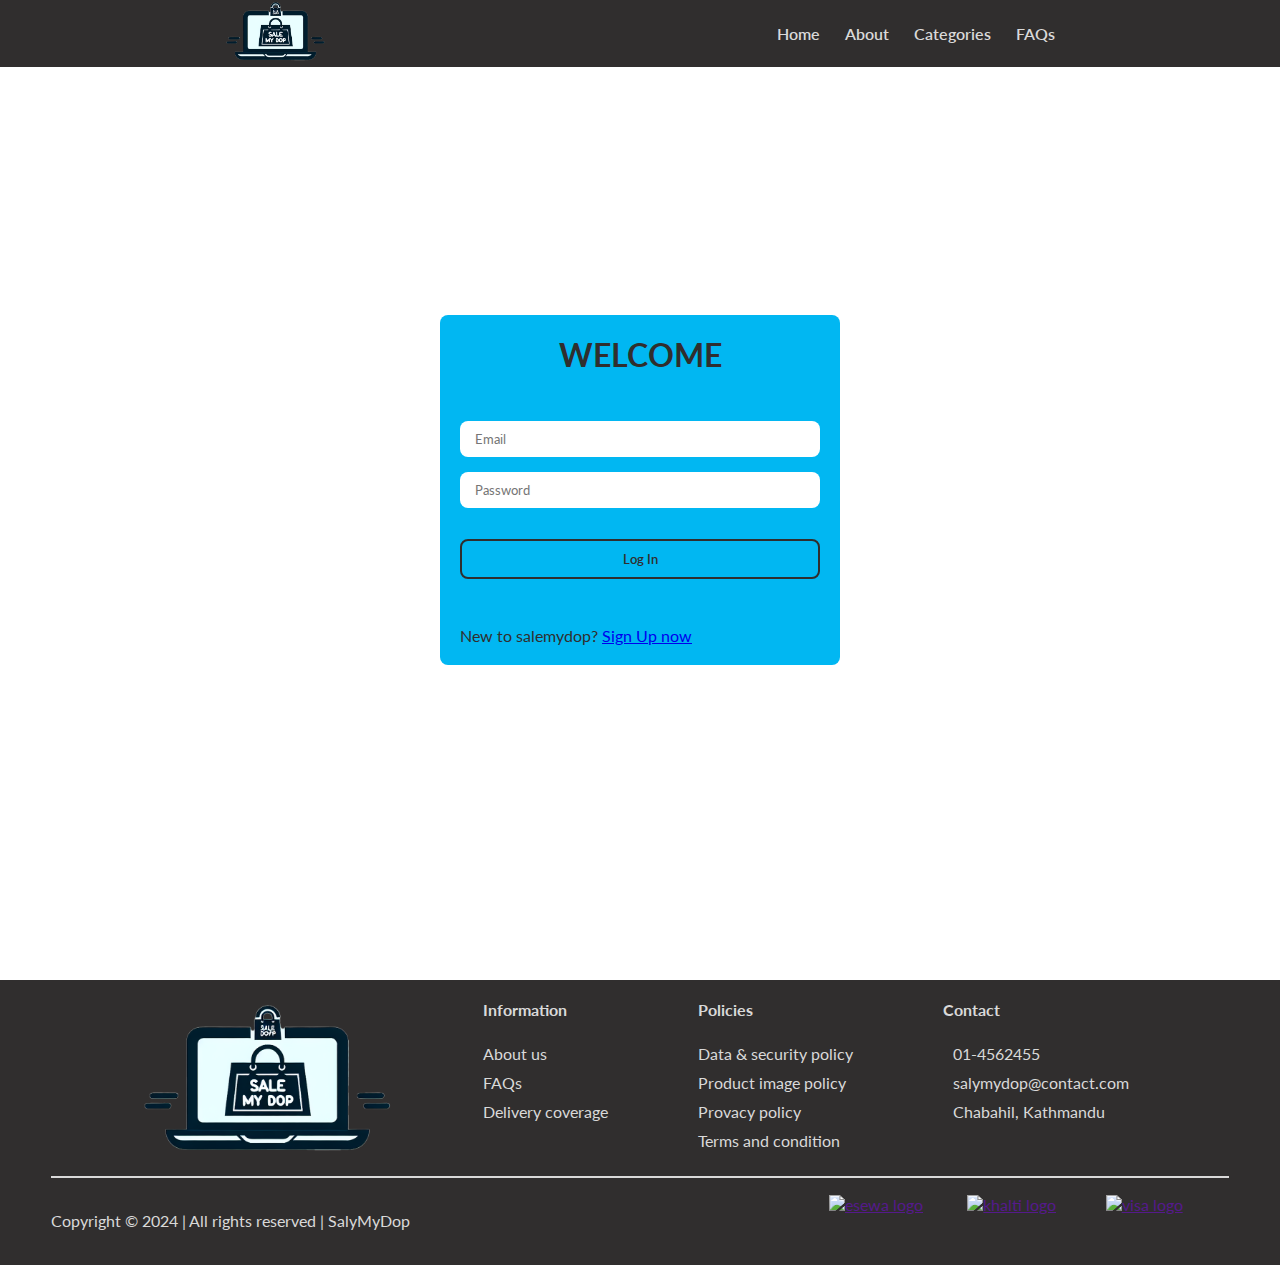
==== login/login.html @ f99e58d4 "first commit" ====
<!DOCTYPE html>
<html lang="en">

<head>
    <meta charset="UTF-8">
    <meta name="viewport" content="width=device-width, initial-scale=1.0">
    <link rel="stylesheet" href="/style.css">
    <link rel="stylesheet" href="https://cdnjs.cloudflare.com/ajax/libs/font-awesome/6.5.2/css/all.min.css"
        integrity="sha512-SnH5WK+bZxgPHs44uWIX+LLJAJ9/2PkPKZ5QiAj6Ta86w+fsb2TkcmfRyVX3pBnMFcV7oQPJkl9QevSCWr3W6A=="
        crossorigin="anonymous" referrerpolicy="no-referrer" />
    <link rel="stylesheet" href="/login/login.css">
    <title>SaleMyDop | log In</title>
</head>

<body>

    <header class="dark">
        <div class="logo"><img src="/images/logo.png" alt="logo"></div>
        <nav>
            <ul>
                <li><a href="/index.html">Home</a></li>
                <li><a href="/about.html">About</a></li>
                <li><a href="">Categories</a></li>
                <li><a href="/faq.html">FAQs</a></li>
            </ul>
        </nav>
    </header>

    <!-- [------------form section -----------------] -->

    <div class="formWrapper">
        <form action="" method="">
            <h1>Welcome</h1>

            <input type="email" id="email" name="email" placeholder="Email" required>
            <input type="password" name="pwd" id="pwd" placeholder="Password" required>
            <button>Log In</button>

            <p>New to salemydop? <a href="signup.html">Sign Up now</a></p>
        </form>
    </div>

    <!-- [------------footer section -----------------] -->

    <footer>
        <div class="footer_content">
            <div class="footer-info">
                <div class="logo">
                    <img src="/images/logo.png" alt="">
                </div>
                <div class="info">
                    <h4>Information</h4>
                    <li><a href="">About us</a></li>
                    <li><a href="">FAQs</a></li>
                    <li><a href="">Delivery coverage</a></li>
                </div>
                <div class="info">
                    <h4>Policies</h4>
                    <li><a href="">Data & security policy</a></li>
                    <li><a href="">Product image policy</a></li>
                    <li><a href="">Provacy policy</a></li>
                    <li><a href="">Terms and condition</a></li>
                </div>
                <div class="info contact">
                    <h4>Contact</h4>
                    <li><a href=""><i class="fa-solid fa-phone"></i><span>01-4562455</span></a></li>
                    <li><a href=""><i class="fa-solid fa-envelope"></i><span>salymydop@contact.com</span></a></li>
                    <li><a href=""><i class="fa-solid fa-location-dot"></i><span>Chabahil, Kathmandu</span></a></li>
                </div>
            </div>
            <div class="copyright">
                <p>Copyright &copy; 2024 | All rights reserved | SalyMyDop</p>
                <div class="imgs">
                    <a href=""><img src="images/" alt="esewa logo" /></a>
                    <a href=""> <img src="images/" alt="khalti logo" /></a>
                    <a href=""><img src="images/" alt="visa logo" /></a>
                </div>
            </div>
        </div>
    </footer>
<script src="/login/emailValidate.js"></script>

</body>

</html>
---- style.css ----
@import url("https://fonts.googleapis.com/css2?family=Lato:ital,wght@0,100;0,300;0,400;0,700;0,900;1,100;1,300;1,400;1,700;1,900&display=swap");

* {
  margin: 0;
  padding: 0;
  box-sizing: border-box;
  font-family: "Lato", sans-serif;
  list-style: none;
}


:root {
  --primary: #302e2e;
  --secondary: #01B7F2;
  --accent: #D9D9D9;
}


/************************************************
***************** header/ nav bar *****************
**************************************************/

.bgChange {
  background-color: var(--primary);
}

header {
  width: 100%;
  display: flex;
  justify-content: space-around;
  align-items: center;
  position: fixed;
  z-index: 6;
}

.logo img {
  height: 4rem;
}

nav ul {
  display: flex;
  align-items: center;
  gap: 25px;
}

nav li {
  position: relative;
  padding: 10px 0;
}

nav li:hover ul {
  display: flex;
}

nav li ul {
  position: absolute;
  top: 2.5rem;
  background-color: var(--primary);
  display: flex;
  align-items: start;
  justify-content: center;
  flex-direction: column;
  padding: 20px;
  width: 13rem;
  left: 0;
  border-radius: 8px;
  display: none;
}

nav li ul li {
  padding: 0;
}

nav ul li a {
  color: var(--accent);
  text-decoration: none;
  font-weight: 600;
}

nav ul li a:hover {
  color: var(--secondary);
}

nav ul li button {
  padding: 10px 20px;
  border-radius: 8px;
  background-color: transparent;
  border: 2px solid var(--secondary);
  color: var(--secondary);
  font-weight: 600;
  transition: all 0.3s ease;
}

nav ul li button:hover {
  background-color: var(--secondary);
  color: var(--accent);
}

.search_bar input {
  border: none;
  outline: none;
  padding: 5px 15px;
  background-color: transparent;
  border-bottom: 2px solid var(--secondary);
  color: #01B7F2;
}

.search_bar input:focus {
  background-color: transparent;
}

.search_bar i {
  padding: 8px;
  border-radius: 8px;
  background-color: transparent;
  border: 2px solid var(--secondary);
  color: var(--secondary);
  font-weight: 600;
  transition: all 0.3s ease;
}

.search_bar i:hover {
  background-color: var(--secondary);
  color: var(--accent);
}

input[type="search"]::-webkit-search-cancel-button {
  display: none;
}

/************************************************
***************** features styling *****************
**************************************************/

.features {
  display: flex;
  justify-content: center;
  gap: 4rem;
  align-items: center;
  width: 100%;
  height: 15rem;
  margin-top: 2rem;
}

.feature_list {
  display: flex;
  flex-direction: column;
  align-items: center;
  padding: 30px;
  border-radius: 8px;
}

.features img {
  height: 10rem;
  width: 10rem;
  margin-bottom: 2rem;
}

/************************************************
***************** hero section *****************
**************************************************/

section {
  min-height: 100vh;
  width: 100%;
  display: flex;
  align-items: center;
  justify-content: center;
  flex-direction: column;
}



.hero_section {
  background: url(/images/heropage.jpeg);
  display: flex;
  align-items: start;
  background-attachment: fixed;
}

.hero_section article {
  margin-top: 8rem;
  margin-left: 4rem;
  display: flex;
  align-items: start;
  flex-direction: column;
  gap: 4rem;
  color: var(--accent);
}

.hero_section article h2 {
  font-size: 60px;
  font-weight: 800;
}

.hero_section article p {
  font-size: 25px;
  font-weight: 600;
}

.hero_section article button {
  padding: 15px 20px;
  border-radius: 8px;
  background-color: transparent;
  border: 2px solid var(--secondary);
  color: var(--secondary);
  font-weight: 600;
  transition: all 0.3s ease;
}

.hero_section article button:hover {
  background-color: var(--secondary);
  color: var(--accent);
}

/************************************************
***************** swiper styling *****************
**************************************************/



.swiper {
  width: 90%;
  height: 20rem;
  position: relative;
}

.swiper-slide {
  text-align: center;
  font-size: 18px;
  display: flex;
  height: 90%;
  flex-direction: column;
  justify-content: center;
  align-items: center;
  padding: 20px;
  box-shadow: 1px 1px 2px var(--primary);
}

.swiper-slide:hover {
  box-shadow: 1px 1px 5px var(--primary);
}

.swiper-slide img {
  width: 100%;
  height: 80%;
  object-fit: cover;
}

.swiper-slide .description {
  width: 80%;
  height: 20%;
  display: flex;
  flex-direction: column;
  gap: 10px;
}

.swiper-slide .description h4 {
  margin-top: 5px;
  color: var(--primary);
  font-weight: 600;
}

.swiper-slide .description .price {
  display: flex;
  width: 100%;
  justify-content: space-between;
}

del {
  color: #484848;
}

.swiper-button-prev,
.swiper-button-next {
  color: var(--secondary);
  background-color: var(--primary);
  padding: 35px;
  border-radius: 8px;
  position: absolute;
  top: 40%;
  bottom: 50%;
}

.swiper-button-prev {
  left: 0;

}

.swiper-button-next {
  right: 0;
}

section .categ_name {
  display: flex;
  justify-content: space-between;
  align-items: center;
  width: 90%;
  margin-bottom: 2rem;
  position: relative;
}

section .categ_name::after {
  content: "";
  position: absolute;
  height: 2px;
  background-color: var(--primary);
  bottom: -1rem;
  left: 0;
  width: 100%;
}


section .categ_name a {
  color: var(--secondary);
  font-size: 20px;
  text-decoration: underline;
}

section .categ_name h3 {
  font-size: 30px;
  color: var(--primary);
}

/************************************************
***************** banner styling *****************
**************************************************/


.banner1 {
  width: 100%;
  height: 250px;
  background: url(/images/banner2.jpeg);
  position: relative;
  display: flex;
  align-items: center;
  justify-content: center;
  background-attachment: fixed;
}

.banner1::after {
  content: "";
  position: absolute;
  height: 100%;
  width: 100%;
  background-color: rgba(0, 0, 0, 0.518);
  top: 0;
}

.banner1 h1 {
  color: white;
  font-size: 64px;
  letter-spacing: 1px;
  text-transform: uppercase;
  z-index: 2;
}

.banner2 {
  width: 100%;
  height: 250px;
}

.banner2 img {
  width: 100%;
}



/************************************************
***************** Footer styling *****************
**************************************************/


footer {
  background-color: var(--primary);
  margin-top: 5rem;
  display: flex;
  align-items: center;
  justify-content: center;
  flex-direction: column;
  width: 100%;
  height: auto;
  padding: 20px;
}

footer .footer_content {
  width: 95%;
}

footer .footer_content .footer-info {
  display: flex;
  align-items: center;
  justify-content: space-evenly;
  align-items: start;
  position: relative;
  width: 100%;
}

footer .footer_content .footer-info .logo img {
  height: 10rem;
}

footer .footer_content .footer-info .info h4 {
  margin-bottom: 20px;
  color: var(--accent);
}

footer .footer_content .footer-info .info li {
  padding: 5px 0;


}

footer .footer_content .footer-info .info li a {
  color: var(--accent);
  text-decoration: none;
}

footer .footer_content .footer-info .info li a:hover {
  color: var(--secondary);
}

footer .footer_content .footer-info .info li a span {
  margin: 0 10px;
}

footer .footer_content .footer-info .info::after {
  position: absolute;
  content: "";
  height: 2px;
  width: 100%;
  background-color: var(--accent);
  bottom: -15px;
  left: 0;
}

footer .footer_content .copyright {
  margin-top: 2rem;
  color: var(--accent);
  width: 100%;
  display: flex;
  align-items: center;
  justify-content: space-between;
}

footer .footer_content .copyright .imgs {
  width: 400px;
  height: 50px;
  display: flex;
  align-items: center;
  gap: 15px;
}

footer .footer_content .copyright .imgs a {
  width: 100%;
  height: 100%;
}

footer .footer_content .copyright .imgs a img {
  width: 100%;
  height: 100%;
}
---- login/login.css ----
:root {
    --primary: #302e2e;
    --secondary: #01B7F2;
    --accent: #D9D9D9;
}

.dark {
    background-color: var(--primary);
}

.formWrapper {
    height: 100vh;
    width: 100%;
    display: flex;
    justify-content: center;
    align-items: center;
}

form {
    display: flex;
    flex-direction: column;
    gap: 15px;
    background-color: var(--secondary);
    width: 25rem;
    padding: 20px;
    border-radius: 8px;
    margin-top: 5rem;
}

form h1 {
    text-align: center;
    margin-bottom: 2rem;
    color: var(--primary);
    text-transform: uppercase;
}

form input {
    border: none;
    outline: none;
    border-radius: 8px;
    padding: 10px 15px;
    width: 100%;
    color: var(--primary);
}

form .name {
    width: 100%;
    display: flex;
    justify-content: space-between;
}

.name input {
    width: 49%;
}

form button {
    margin-top: 1rem;
    text-decoration: none;
    background-color: transparent;
    border: 2px solid var(--primary);
    color: var(--primary);
    padding: 10px;
    border-radius: 8px;
    transition: all 0.3s ease;
    font-weight: 600;
}

form button:hover {
    background-color: var(--primary);
    color: var(--accent);
}

form p {
    color: var(--primary);
    margin-top: 2rem;
}

form span.error {
    color: rgb(141, 1, 1);
    font-size: 14px;
}
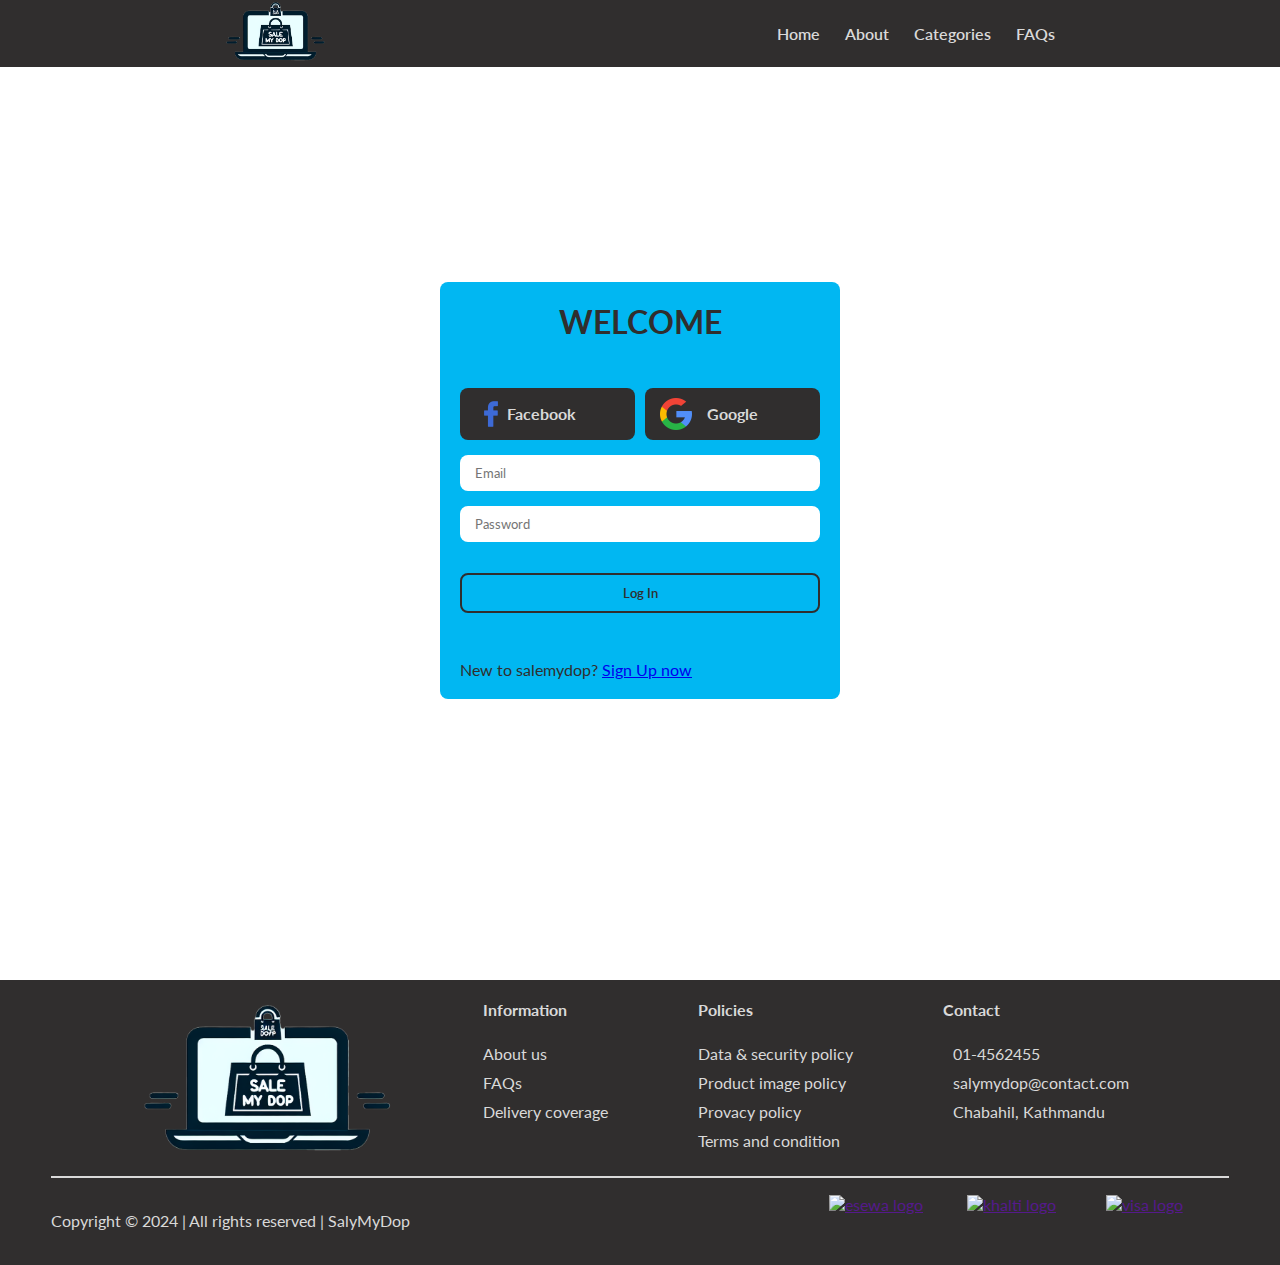
==== commit 91a5aa0a: "login page modified" ====
--- a/login/login.html
+++ b/login/login.html
@@ -31,6 +31,14 @@
     <div class="formWrapper">
         <form action="" method="">
             <h1>Welcome</h1>
+            <div class="api">
+                <div class="link_social facebook "><img src="/images/icons/facebook.png" alt="facebook">
+                    <h4>Facebook</h4>
+                </div>
+                <div class="link_social google"><img src="/images/icons/search.png" alt="google">
+                    <h4>Google</h4>
+                </div>
+            </div>
 
             <input type="email" id="email" name="email" placeholder="Email" required>
             <input type="password" name="pwd" id="pwd" placeholder="Password" required>
@@ -78,7 +86,7 @@
             </div>
         </div>
     </footer>
-<script src="/login/emailValidate.js"></script>
+    <script src="/login/emailValidate.js"></script>
 
 </body>
 
--- a/style.css
+++ b/style.css
@@ -25,7 +25,7 @@
 }
 
 header {
-  width: 100%;
+  width: 100vw;
   display: flex;
   justify-content: space-around;
   align-items: center;
@@ -77,7 +77,8 @@
   font-weight: 600;
 }
 
-nav ul li a:hover {
+nav ul li a:hover,
+a:active {
   color: var(--secondary);
 }
 
@@ -128,6 +129,12 @@
   display: none;
 }
 
+.hamburger {
+  color: var(--secondary);
+  font-size: 25px;
+  display: none;
+}
+
 /************************************************
 ***************** features styling *****************
 **************************************************/
--- a/login/login.css
+++ b/login/login.css
@@ -78,4 +78,32 @@
 form span.error {
     color: rgb(141, 1, 1);
     font-size: 14px;
+}
+
+.api {
+    display: flex;
+    align-items: center;
+    justify-content: space-between;
+    width: 100%;
+    gap: 10px;
+}
+
+.api .link_social {
+    display: flex;
+    align-items: center;
+    background-color: var(--primary);
+    color: var(--accent);
+    padding: 10px 15px;
+    border-radius: 8px;
+    width: 50%;
+    cursor: pointer;
+}
+
+.api img {
+    width: 2rem;
+    height: 2rem;
+}
+
+.google img {
+    margin-right: 15px;
 }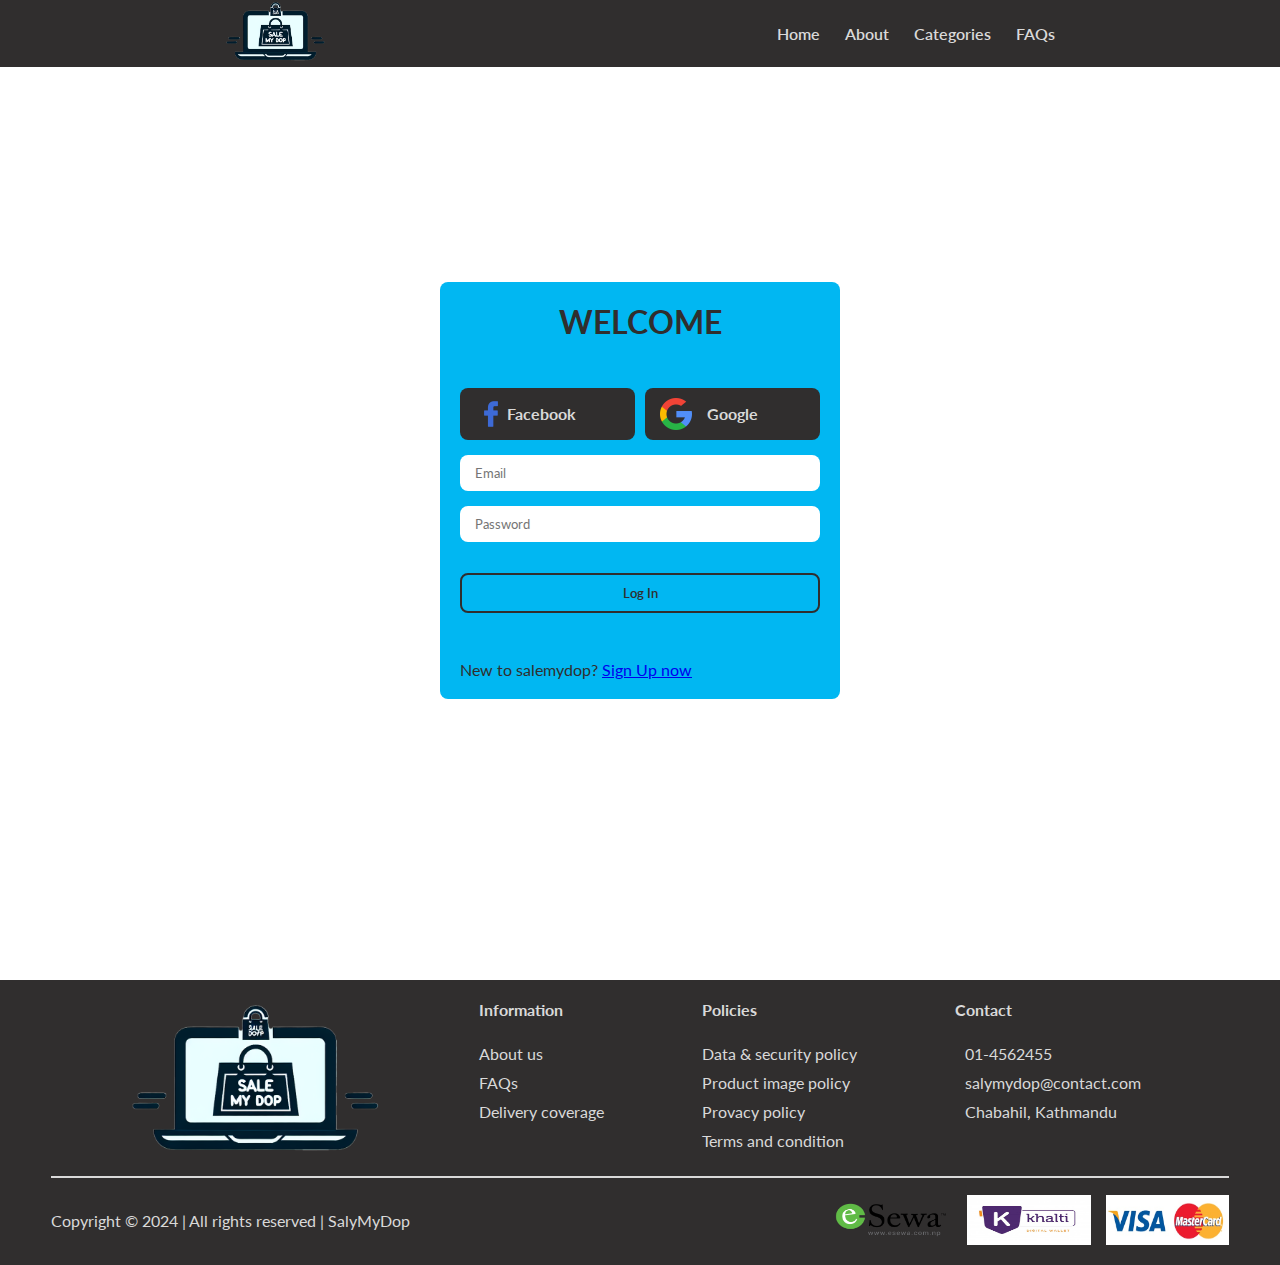
==== commit 22054f89: "anlnca" ====
--- a/login/login.html
+++ b/login/login.html
@@ -9,6 +9,7 @@
         integrity="sha512-SnH5WK+bZxgPHs44uWIX+LLJAJ9/2PkPKZ5QiAj6Ta86w+fsb2TkcmfRyVX3pBnMFcV7oQPJkl9QevSCWr3W6A=="
         crossorigin="anonymous" referrerpolicy="no-referrer" />
     <link rel="stylesheet" href="/login/login.css">
+    <link rel="stylesheet" href="/responsive.css">
     <title>SaleMyDop | log In</title>
 </head>
 
@@ -24,6 +25,10 @@
                 <li><a href="/faq.html">FAQs</a></li>
             </ul>
         </nav>
+        <div class="hamburger">
+            <i class="fa-solid fa-bars" id="menu"></i>
+            <i class="fa-solid fa-x" id="close"></i>
+        </div>
     </header>
 
     <!-- [------------form section -----------------] -->
@@ -79,15 +84,15 @@
             <div class="copyright">
                 <p>Copyright &copy; 2024 | All rights reserved | SalyMyDop</p>
                 <div class="imgs">
-                    <a href=""><img src="images/" alt="esewa logo" /></a>
-                    <a href=""> <img src="images/" alt="khalti logo" /></a>
-                    <a href=""><img src="images/" alt="visa logo" /></a>
+                    <a href=""><img src="/images/icons/esewa - Copy.png" alt="esewa logo" /></a>
+                    <a href=""> <img src="/images/icons/khalti.jpeg" alt="khalti logo" /></a>
+                    <a href=""><img src="/images/icons/visa.jpeg" alt="visa logo" /></a>
                 </div>
             </div>
         </div>
     </footer>
     <script src="/login/emailValidate.js"></script>
-
+    <script src="/script.js"> </script>
 </body>
 
 </html>--- a/style.css
+++ b/style.css
@@ -401,6 +401,8 @@
   align-items: start;
   position: relative;
   width: 100%;
+  flex-wrap: wrap;
+  gap: 20px;
 }
 
 footer .footer_content .footer-info .logo img {
@@ -448,6 +450,8 @@
   display: flex;
   align-items: center;
   justify-content: space-between;
+  flex-wrap: wrap;
+  gap: 20px;
 }
 
 footer .footer_content .copyright .imgs {
--- a/responsive.css
+++ b/responsive.css
@@ -0,0 +1,88 @@
+:root {
+    --primary: #302e2e;
+    --secondary: #01B7F2;
+    --accent: #D9D9D9;
+}
+
+@media screen and (max-width:890px) {
+
+    .hero_section article h2 {
+        font-size: 40px;
+    }
+
+    footer .footer_content .footer-info .logo img {
+        height: 5rem;
+    }
+
+    footer .footer_content .copyright .imgs {
+        width: 300px;
+    }
+}
+
+@media screen and (max-width:790px) {
+
+    header {
+        justify-content: space-between;
+    }
+
+    header .logo {
+        margin-left: 3rem;
+    }
+
+    nav ul li a,
+    button {
+        font-size: 14px;
+    }
+
+
+
+    nav {
+        position: absolute;
+        top: 0px;
+        background-color: var(--primary);
+        width: 60%;
+        right: -100%;
+        height: 100vh;
+        align-items: center;
+        justify-content: center;
+        display: flex;
+        transition: all 0.3s ease;
+    }
+
+    nav ul {
+        flex-direction: column;
+    }
+
+    .search_bar {
+        display: none;
+    }
+
+    .hero_section {
+        width: 100vw;
+    }
+
+    .hamburger {
+        display: block;
+        margin-right: 1.5rem;
+        z-index: 99;
+    }
+
+    .hamburger #close {
+        display: none;
+    }
+
+    .features {
+        /* justify-content: space-around; */
+        gap: 0;
+    }
+
+    .features img {
+        height: 4rem;
+        width: 4rem;
+    }
+
+    .feature_list h3 {
+        font-size: 16px;
+    }
+
+}